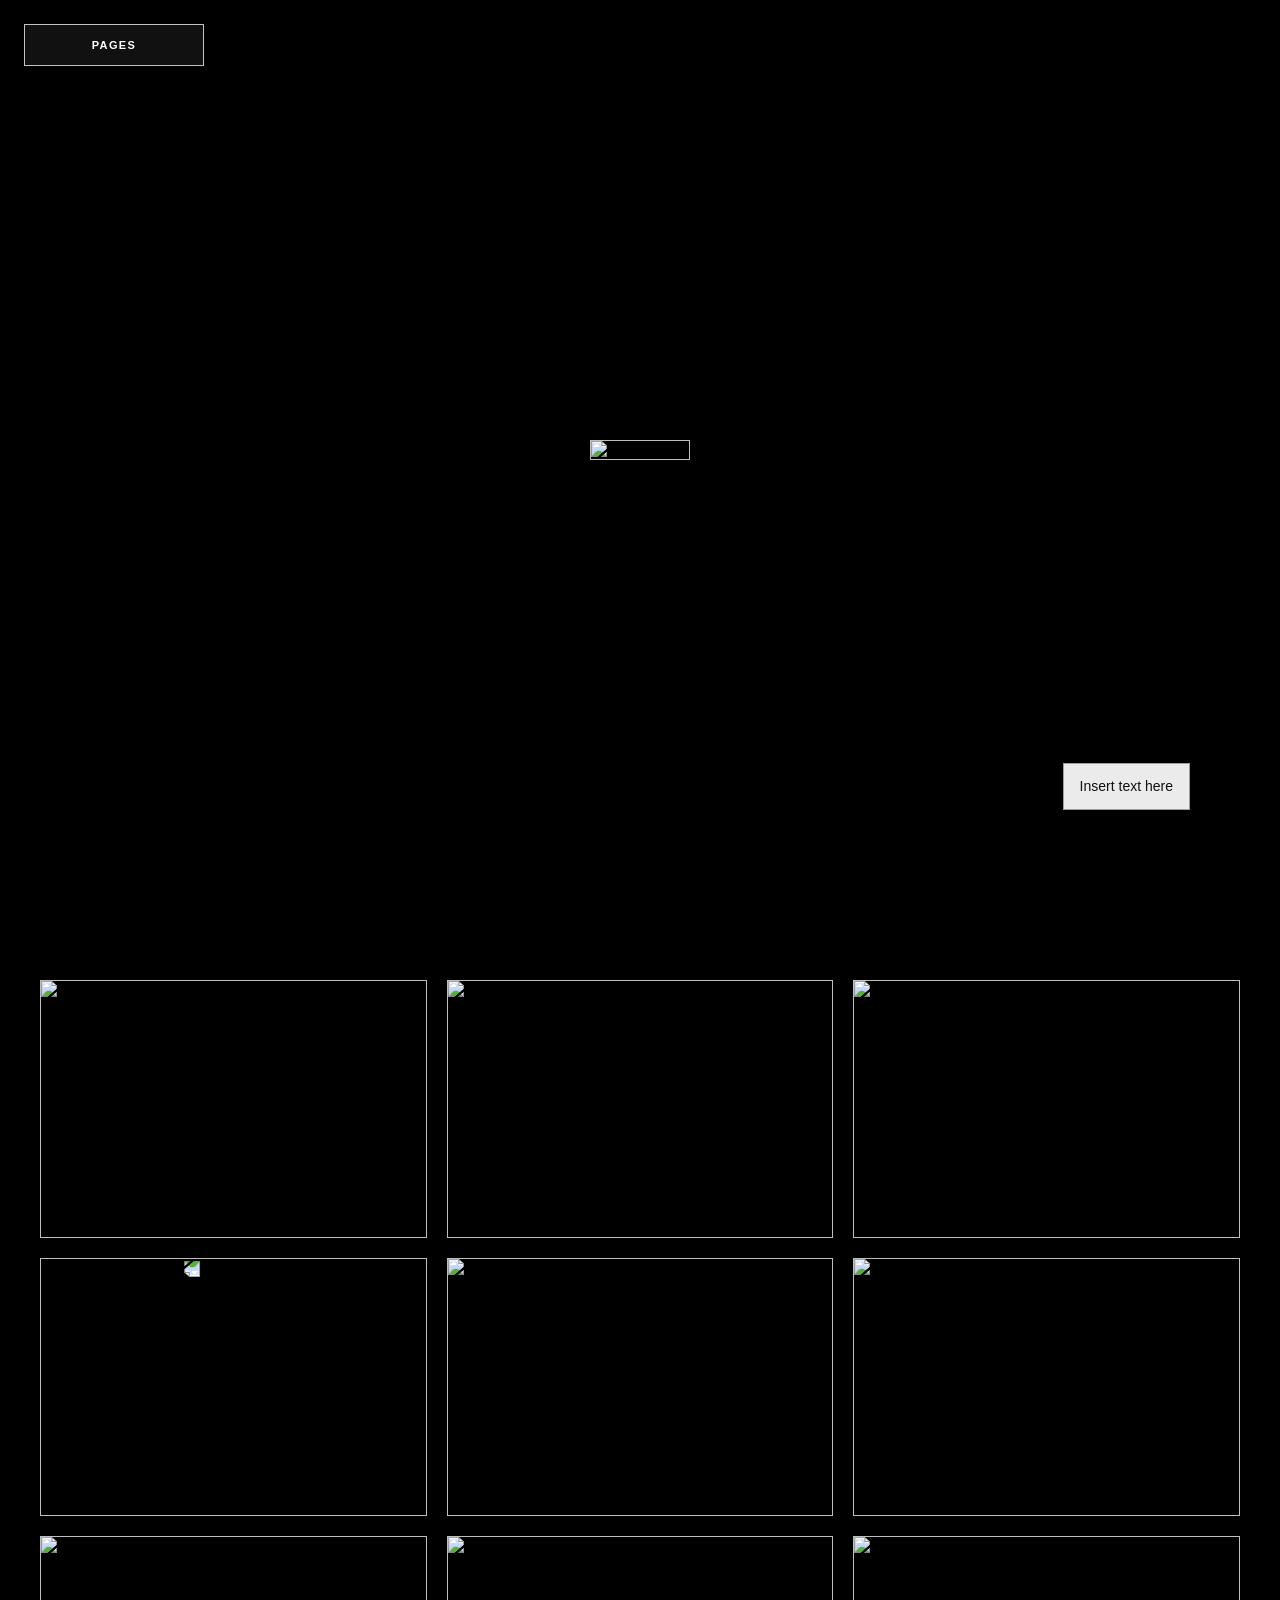
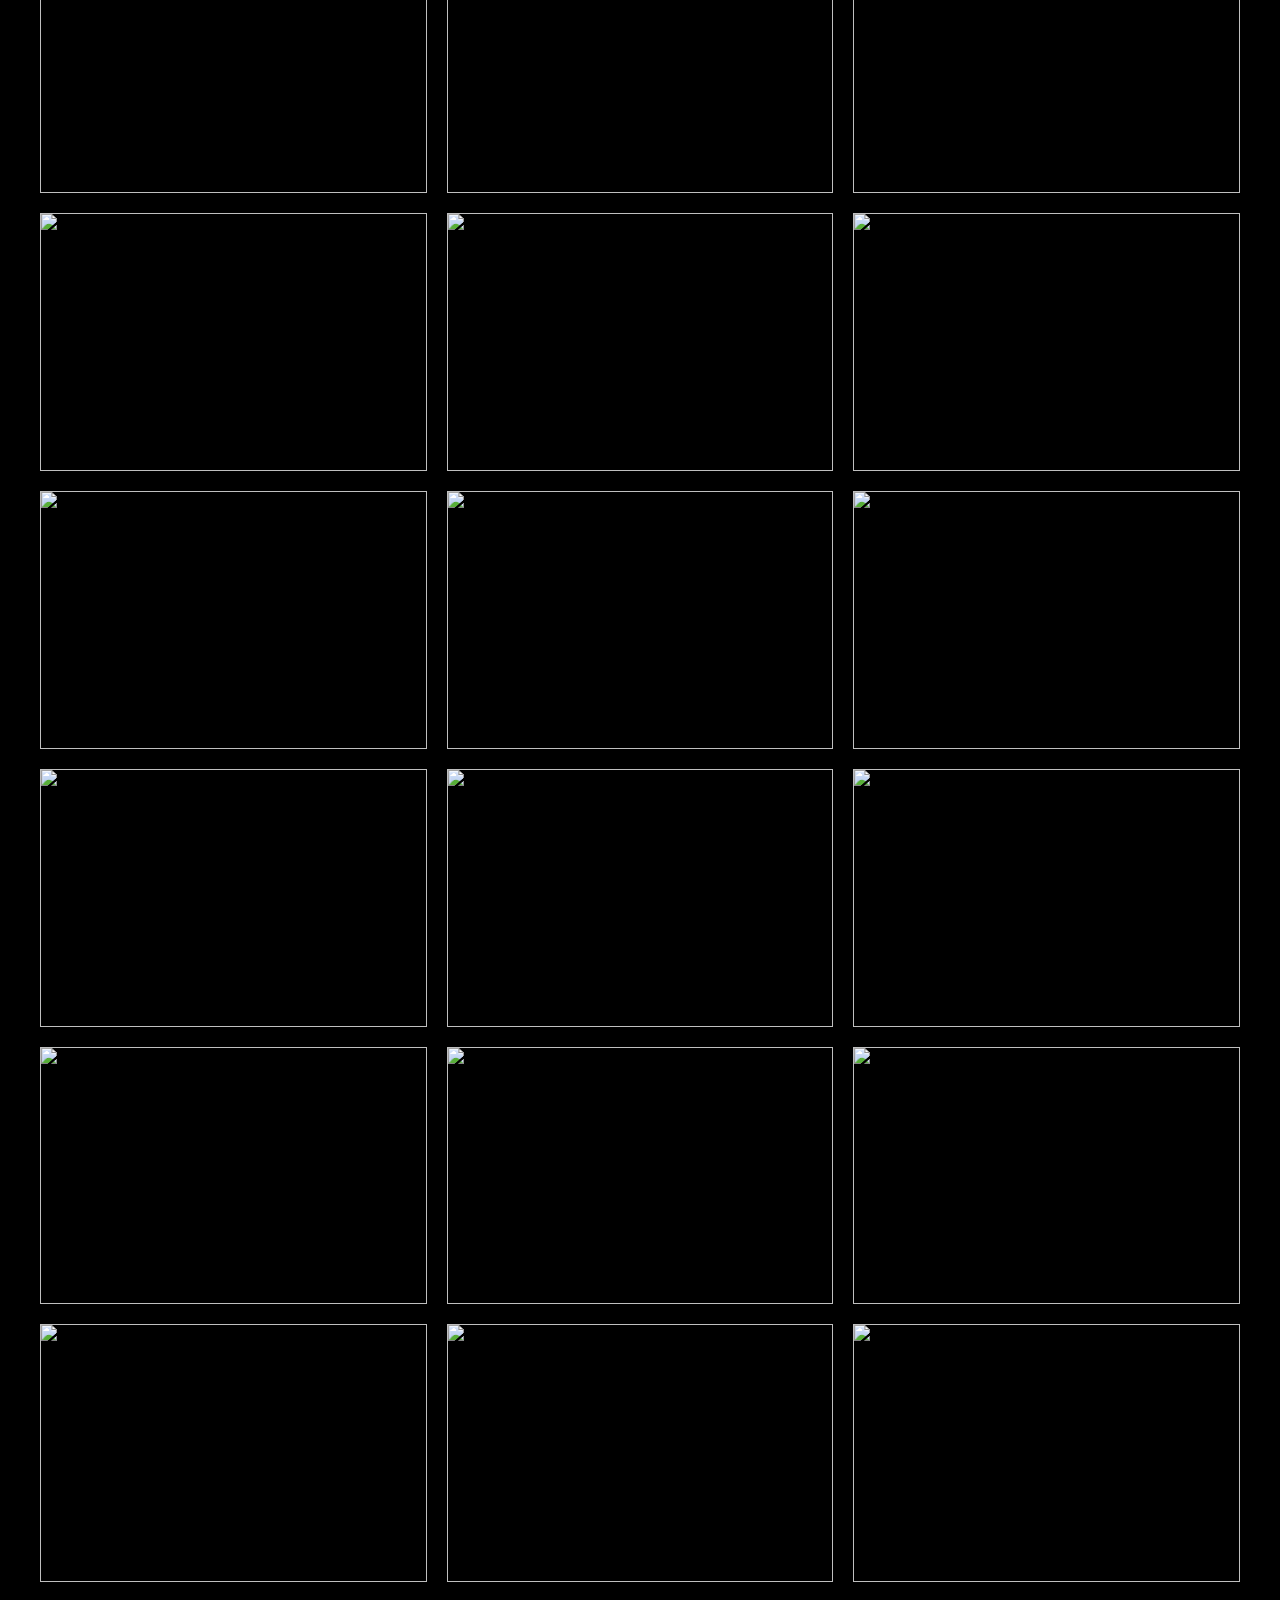
==== areas-of-interest.html @ dd8d2436 "Add site files" ====
<!DOCTYPE html>
<html lang="en">
<head>
    <meta charset="UTF-8">
    <meta name="viewport" content="width=device-width, initial-scale=1.0">
    <title>Areas of Interest</title>
    <link rel="stylesheet" href="style.css">

    <style>
        html {
            scroll-behavior: smooth;
        }

        .gallery-body {
            background-color: #000000 !important;
            margin: 0;
            padding: 0;
        }

        .back-btn.gallery-nav {
            position: absolute;
            top: 24px;
            left: 24px;
            z-index: 10005;
        }

        /* 1. SINGLE FULLSCREEN SLIDESHOW WINDOW */
        .slideshow-window {
            position: relative;
            width: 100%;
            height: 100vh; /* Exactly one screen height */
            background-color: #000000;
            display: flex;
            justify-content: center;
            align-items: center;
            overflow: hidden;
        }

        /* Slide Frames (Hidden by default, shown via JavaScript class) */
        .gallery-slide {
            display: none; 
            position: absolute;
            width: 100%;
            height: 100%;
            justify-content: center;
            align-items: center;
            background-color: #000000;
        }

        .gallery-slide.active-slide {
            display: flex !important; /* Only shows the currently selected picture */
        }

        .gallery-img {
            max-width: 95%;
            max-height: 95%;
            object-fit: contain;
            border: 1px solid rgba(255, 255, 255, 0.75);
            box-sizing: border-box;
        }

        .cleanleaners-image {
            transform: rotate(180deg);
        }

        /* DESKTOP CLICK ARROWS */
/* DESKTOP CLICK ARROWS */
        .nav-arrow {
            position: absolute;
            top: 50%;
            transform: translateY(-50%);
            background: none; /* Removes the circle background color entirely */
            color: rgba(255, 255, 255, 0.6); /* Makes the arrow slightly translucent by default */
            font-size: 48px; /* Boosts the arrow size a bit since the circle is gone */
            border: none; /* Removes the border ring */
            padding: 10px;
            cursor: pointer;
            z-index: 10002;
            user-select: none;
            transition: color 0.3s ease, transform 0.3s ease;
        }

        /* Makes the standalone arrow turn bright white and grow slightly when hovered */
        .nav-arrow:hover {
            background: none; /* Keeps background transparent on hover */
            color: #ffffff; /* Pops to solid white */
            transform: translateY(-50%) scale(1.1); 
        }
       /* INVISIBLE CLICK NAV ZONES */
        .click-zone {
            position: absolute;
            top: 0;
            width: 50%; /* Splits the screen perfectly in half */
            height: 100%;
            z-index: 10002; /* Sits on top of the image but below your back-button */
            cursor: pointer;
            background: transparent; /* Makes it completely invisible */
            -webkit-tap-highlight-color: transparent; /* Prevents gray flashes on mobile browsers */
        }

        /* Positions the left zone to cover the left 50% of the screen */
        .left-zone {
            left: 0;
        }

        /* Positions the right zone to cover the right 50% of the screen */
        .right-zone {
            right: 0;
        }

        

        .left-arrow { left: 40px; }
        .right-arrow { right: 40px; }

        /* Caption system mechanics */
        .caption-system {
            position: absolute;
            bottom: 0;
            left: 0;
            width: 100%;
            display: flex;
            flex-direction: column;
            align-items: center;
            z-index: 10000;
        }

        .faint-arrow {
            color: rgba(255, 255, 255, 0.5);
            font-size: 28px;
            margin-bottom: 8px;
            cursor: pointer;
            animation: arrowBlink 3s ease-in-out infinite;
        }

        .caption-drawer {
            width: 100%;
            max-height: 0; 
            overflow: hidden;
            background-color: rgba(20, 20, 20, 0.95);
            transition: max-height 0.4s ease;
            text-align: left;
        }

        .caption-drawer-content { padding: 20px 40px 30px 40px; }
        .caption-drawer h3 { color: #ffffff; font-size: 20px; margin: 0 0 8px 0; font-family: -apple-system, sans-serif; }
        .caption-drawer p { color: #bbbbbb; font-size: 14px; margin: 0; font-family: -apple-system, sans-serif; }

        .caption-system:hover .caption-drawer { max-height: 20vh; }

        .floating-text-box {
            position: absolute;
            right: 90px;
            bottom: 90px;
            max-width: 300px;
            padding: 12px 16px;
            background-color: rgba(255, 255, 255, 0.92);
            border: 1px solid rgba(17, 17, 17, 0.35);
            color: #111111;
            font-size: 14px;
            line-height: 1.5;
            font-family: "Geist", "Geist Mono", "Arial Narrow", Arial, sans-serif;
            font-weight: 500;
            box-shadow: 0 8px 24px rgba(0, 0, 0, 0.18);
            outline: none;
            z-index: 10003;
            white-space: normal;
        }

        .floating-text-box:empty:before {
            content: "Insert text here";
            color: rgba(17, 17, 17, 0.65);
        }

        @keyframes arrowBlink { 0%, 100% { opacity: 0.2; } 50% { opacity: 0.8; } }

        /* 2. THE THUMBNAIL MATRIX GRID SECTION */
        .grid-section-container {
            background-color: #000000;
            padding: 80px 40px 120px 40px;
            width: 100%;
            box-sizing: border-box;
        }

        .grid-section-title {
            color: #ffffff;
            font-family: -apple-system, sans-serif;
            font-size: 24px;
            letter-spacing: 2px;
            text-transform: uppercase;
            margin-bottom: 40px;
            text-align: center;
        }

        .photo-matrix-grid {
            display: grid;
            grid-template-columns: repeat(3, 1fr);
            gap: 20px;
            max-width: 1400px;
            margin: 0 auto;
        }

        .grid-thumbnail-link {
            display: block;
            width: 100%;
            aspect-ratio: 3 / 2;
            overflow: hidden;
            border-radius: 0px;
            border: 1px solid rgba(255, 255, 255, 0.75);
            cursor: pointer;
            transition: transform 0.3s ease, border-color 0.3s ease;
            box-sizing: border-box;
        }

        .grid-thumbnail-link:hover {
            transform: scale(1.02);
            border-color: rgba(255, 255, 255, 0.4);
        }

        .grid-thumb-img {
            width: 100%;
            height: 100%;
            object-fit: cover;
        }
    </style>
</head>
<body class="gallery-body">

    <div class="slideshow-window" id="top-view">
        
            <div class="click-zone left-zone" onclick="changeSlide(-1)"></div>
            <div class="click-zone right-zone" onclick="changeSlide(1)"></div>

        <div class="gallery-slide active-slide">
            <img src="photo-gallery/connie-pt-2.JPG" alt="Connie pt 2" class="gallery-img">
            <div class="caption-system"><div class="caption-drawer"><div class="caption-drawer-content"><h3>Connie pt. 2</h3><p>Selected photo</p></div></div></div>
        </div>

        <div class="gallery-slide">
            <img src="photo-gallery/plane.jpeg" alt="Plane" class="gallery-img">
            <div class="caption-system"><div class="caption-drawer"><div class="caption-drawer-content"><h3>Plane</h3><p>Selected photo</p></div></div></div>
        </div>

        <div class="gallery-slide">
            <img src="photo-gallery/oviedomall.JPG" alt="Oviedomall" class="gallery-img">
            <div class="caption-system"><div class="caption-drawer"><div class="caption-drawer-content"><h3>Oviedomall</h3><p>Selected photo</p></div></div></div>
        </div>

        <div class="gallery-slide">
            <img src="photo-gallery/cleanleaners.JPG" alt="Cleanleaners" class="gallery-img cleanleaners-image">
            <div class="caption-system"><div class="caption-drawer"><div class="caption-drawer-content"><h3>Cleanleaners</h3><p>Selected photo</p></div></div></div>
        </div>

        <div class="gallery-slide">
            <img src="photo-gallery/twoposters.JPG" alt="Two posters" class="gallery-img">
            <div class="caption-system"><div class="caption-drawer"><div class="caption-drawer-content"><h3>Two Posters</h3><p>Selected photo</p></div></div></div>
        </div>

        <div class="gallery-slide">
            <img src="photo-gallery/sticks.JPG" alt="Sticks" class="gallery-img">
            <div class="caption-system"><div class="caption-drawer"><div class="caption-drawer-content"><h3>Sticks</h3><p>Selected photo</p></div></div></div>
        </div>

        <div class="gallery-slide">
            <img src="photo-gallery/birdge.JPG" alt="Bridge" class="gallery-img">
            <div class="caption-system"><div class="caption-drawer"><div class="caption-drawer-content"><h3>Bridge</h3><p>Selected photo</p></div></div></div>
        </div>

        <div class="gallery-slide">
            <img src="photo-gallery/chip.JPG" alt="Chip" class="gallery-img">
            <div class="caption-system"><div class="caption-drawer"><div class="caption-drawer-content"><h3>Chip</h3><p>Selected photo</p></div></div></div>
        </div>

        <div class="gallery-slide">
            <img src="photo-gallery/conniepool.JPG" alt="Connie Pool" class="gallery-img">
            <div class="caption-system"><div class="caption-drawer"><div class="caption-drawer-content"><h3>Connie Pool</h3><p>Selected photo</p></div></div></div>
        </div>

        <div class="gallery-slide">
            <img src="photo-gallery/flplants.JPG" alt="FL Plants" class="gallery-img">
            <div class="caption-system"><div class="caption-drawer"><div class="caption-drawer-content"><h3>FL Plants</h3><p>Selected photo</p></div></div></div>
        </div>

        <div class="gallery-slide">
            <img src="photo-gallery/c1.JPG" alt="C1" class="gallery-img">
            <div class="caption-system"><div class="caption-drawer"><div class="caption-drawer-content"><h3>C1</h3><p>Selected photo</p></div></div></div>
        </div>

        <div class="gallery-slide">
            <img src="photo-gallery/hleln.JPG" alt="Helen" class="gallery-img">
            <div class="caption-system"><div class="caption-drawer"><div class="caption-drawer-content"><h3>Helen</h3><p>Selected photo</p></div></div></div>
        </div>

        <div class="gallery-slide">
            <img src="photo-gallery/home2.JPG" alt="Home 2" class="gallery-img">
            <div class="caption-system"><div class="caption-drawer"><div class="caption-drawer-content"><h3>Home 2</h3><p>Selected photo</p></div></div></div>
        </div>

        <div class="gallery-slide">
            <img src="photo-gallery/kency.JPG" alt="Kency" class="gallery-img">
            <div class="caption-system"><div class="caption-drawer"><div class="caption-drawer-content"><h3>Kency</h3><p>Selected photo</p></div></div></div>
        </div>

        <div class="gallery-slide">
            <img src="photo-gallery/lake.JPG" alt="Lake" class="gallery-img">
            <div class="caption-system"><div class="caption-drawer"><div class="caption-drawer-content"><h3>Lake</h3><p>Selected photo</p></div></div></div>
        </div>

        <div class="gallery-slide">
            <img src="photo-gallery/kreckerbarrel.JPG" alt="Cracker Barrel" class="gallery-img">
            <div class="caption-system"><div class="caption-drawer"><div class="caption-drawer-content"><h3>Cracker Barrel</h3><p>Selected photo</p></div></div></div>
        </div>

        <div class="gallery-slide">
            <img src="photo-gallery/longmarch.JPG" alt="Long March" class="gallery-img">
            <div class="caption-system"><div class="caption-drawer"><div class="caption-drawer-content"><h3>Long March</h3><p>Selected photo</p></div></div></div>
        </div>

        <div class="gallery-slide">
            <img src="photo-gallery/regal.JPG" alt="Regal" class="gallery-img">
            <div class="caption-system"><div class="caption-drawer"><div class="caption-drawer-content"><h3>Regal</h3><p>Selected photo</p></div></div></div>
        </div>

        <div class="gallery-slide">
            <img src="photo-gallery/seaside.JPG" alt="Seaside" class="gallery-img">
            <div class="caption-system"><div class="caption-drawer"><div class="caption-drawer-content"><h3>Seaside</h3><p>Selected photo</p></div></div></div>
        </div>

        <div class="gallery-slide">
            <img src="photo-gallery/period.JPG" alt="Period" class="gallery-img">
            <div class="caption-system"><div class="caption-drawer"><div class="caption-drawer-content"><h3>Period</h3><p>Selected photo</p></div></div></div>
        </div>

        <div class="gallery-slide">
            <img src="photo-gallery/oma.JPG" alt="Oma" class="gallery-img">
            <div class="caption-system"><div class="caption-drawer"><div class="caption-drawer-content"><h3>Oma</h3><p>Selected photo</p></div></div></div>
        </div>

        <div class="gallery-slide">
            <img src="photo-gallery/pizzapizza.JPG" alt="Pizza Pizza" class="gallery-img">
            <div class="caption-system"><div class="caption-drawer"><div class="caption-drawer-content"><h3>Pizza Pizza</h3><p>Selected photo</p></div></div></div>
        </div>

        <div class="gallery-slide">
            <img src="photo-gallery/nic.JPG" alt="Nic" class="gallery-img">
            <div class="caption-system"><div class="caption-drawer"><div class="caption-drawer-content"><h3>Nic</h3><p>Selected photo</p></div></div></div>
        </div>

        <div class="gallery-slide">
            <img src="photo-gallery/oftroy.jpg" alt="Of Troy" class="gallery-img">
            <div class="caption-system"><div class="caption-drawer"><div class="caption-drawer-content"><h3>Of Troy</h3><p>Selected photo</p></div></div></div>
        </div>

    </div>

    <section class="grid-section-container">
       
        
        <div class="photo-matrix-grid">
            
            <div class="grid-thumbnail-link" onclick="jumpToSlide(0)">
                <img src="photo-gallery/connie-pt-2.JPG" class="grid-thumb-img" alt="Connie pt 2 thumb">
            </div>
            <div class="grid-thumbnail-link" onclick="jumpToSlide(1)">
                <img src="photo-gallery/plane.jpeg" class="grid-thumb-img" alt="Plane thumb">
            </div>
            <div class="grid-thumbnail-link" onclick="jumpToSlide(2)">
                <img src="photo-gallery/oviedomall.JPG" class="grid-thumb-img" alt="Oviedomall thumb">
            </div>

            <div class="grid-thumbnail-link" onclick="jumpToSlide(3)">
                <img src="photo-gallery/cleanleaners.JPG" class="grid-thumb-img cleanleaners-image" alt="Cleanleaners thumb">
            </div>
            <div class="grid-thumbnail-link" onclick="jumpToSlide(4)">
                <img src="photo-gallery/twoposters.JPG" class="grid-thumb-img" alt="Two posters thumb">
            </div>
            <div class="grid-thumbnail-link" onclick="jumpToSlide(5)">
                <img src="photo-gallery/sticks.JPG" class="grid-thumb-img" alt="Sticks thumb">
            </div>
            <div class="grid-thumbnail-link" onclick="jumpToSlide(6)">
                <img src="photo-gallery/birdge.JPG" class="grid-thumb-img" alt="Bridge thumb">
            </div>
            <div class="grid-thumbnail-link" onclick="jumpToSlide(7)">
                <img src="photo-gallery/chip.JPG" class="grid-thumb-img" alt="Chip thumb">
            </div>
            <div class="grid-thumbnail-link" onclick="jumpToSlide(8)">
                <img src="photo-gallery/conniepool.JPG" class="grid-thumb-img" alt="Connie Pool thumb">
            </div>
            <div class="grid-thumbnail-link" onclick="jumpToSlide(9)">
                <img src="photo-gallery/flplants.JPG" class="grid-thumb-img" alt="FL Plants thumb">
            </div>
            <div class="grid-thumbnail-link" onclick="jumpToSlide(10)">
                <img src="photo-gallery/c1.JPG" class="grid-thumb-img" alt="C1 thumb">
            </div>
            <div class="grid-thumbnail-link" onclick="jumpToSlide(11)">
                <img src="photo-gallery/hleln.JPG" class="grid-thumb-img" alt="Helen thumb">
            </div>
            <div class="grid-thumbnail-link" onclick="jumpToSlide(12)">
                <img src="photo-gallery/home2.JPG" class="grid-thumb-img" alt="Home 2 thumb">
            </div>
            <div class="grid-thumbnail-link" onclick="jumpToSlide(13)">
                <img src="photo-gallery/kency.JPG" class="grid-thumb-img" alt="Kency thumb">
            </div>
            <div class="grid-thumbnail-link" onclick="jumpToSlide(14)">
                <img src="photo-gallery/lake.JPG" class="grid-thumb-img" alt="Lake thumb">
            </div>
            <div class="grid-thumbnail-link" onclick="jumpToSlide(15)">
                <img src="photo-gallery/kreckerbarrel.JPG" class="grid-thumb-img" alt="Cracker Barrel thumb">
            </div>
            <div class="grid-thumbnail-link" onclick="jumpToSlide(16)">
                <img src="photo-gallery/longmarch.JPG" class="grid-thumb-img" alt="Long March thumb">
            </div>
            <div class="grid-thumbnail-link" onclick="jumpToSlide(17)">
                <img src="photo-gallery/regal.JPG" class="grid-thumb-img" alt="Regal thumb">
            </div>
            <div class="grid-thumbnail-link" onclick="jumpToSlide(18)">
                <img src="photo-gallery/seaside.JPG" class="grid-thumb-img" alt="Seaside thumb">
            </div>
            <div class="grid-thumbnail-link" onclick="jumpToSlide(19)">
                <img src="photo-gallery/period.JPG" class="grid-thumb-img" alt="Period thumb">
            </div>
            <div class="grid-thumbnail-link" onclick="jumpToSlide(20)">
                <img src="photo-gallery/oma.JPG" class="grid-thumb-img" alt="Oma thumb">
            </div>
            <div class="grid-thumbnail-link" onclick="jumpToSlide(21)">
                <img src="photo-gallery/pizzapizza.JPG" class="grid-thumb-img" alt="Pizza Pizza thumb">
            </div>
            <div class="grid-thumbnail-link" onclick="jumpToSlide(22)">
                <img src="photo-gallery/nic.JPG" class="grid-thumb-img" alt="Nic thumb">
            </div>
            <div class="grid-thumbnail-link" onclick="jumpToSlide(23)">
                <img src="photo-gallery/oftroy.jpg" class="grid-thumb-img" alt="Of Troy thumb">
            </div>

        </div>
    </section>

    <script>
        let currentSlideIndex = 0;
        const slides = document.querySelectorAll('.gallery-slide');

        slides.forEach((slide) => {
            const noteBox = document.createElement('div');
            noteBox.className = 'floating-text-box';
            noteBox.setAttribute('contenteditable', 'true');
            noteBox.setAttribute('spellcheck', 'false');
            noteBox.textContent = 'Insert text here';
            slide.appendChild(noteBox);
        });

        function changeSlide(direction) {
            slides[currentSlideIndex].classList.remove('active-slide');
            currentSlideIndex += direction;

            if (currentSlideIndex >= slides.length) { currentSlideIndex = 0; }
            if (currentSlideIndex < 0) { currentSlideIndex = slides.length - 1; }

            slides[currentSlideIndex].classList.add('active-slide');
        }

        function jumpToSlide(targetIndex) {
            slides[currentSlideIndex].classList.remove('active-slide');
            currentSlideIndex = targetIndex;
            slides[currentSlideIndex].classList.add('active-slide');
            
            document.getElementById('top-view').scrollIntoView({ behavior: 'smooth' });
        }
    </script>

    <script src="cursor-trail.js"></script>
</body>

    <nav class="site-nav-stack">
        <details class="menu-dropdown">
        <summary id="pages-toggle" class="menu-toggle">Pages</summary>
        <div class="menu-links">
            <a id="link-who-is-this-guy" href="index.html" class="nav-btn">Who is this guy?</a>
            <details class="nav-accordion" data-accordion="artwork">
                <summary class="nav-btn">Artwork</summary>
                <div class="submenu">
                    <svg class="submenu-guide" viewBox="0 0 12 100" preserveAspectRatio="none" aria-hidden="true"><path d="M6 0 V100"></path></svg>
                    <a href="photography.html" class="nav-btn">Photography</a>
                    <a href="art-interventions.html" class="nav-btn">Art Interventions</a>
                    <a href="" class="nav-btn">Graphic Design</a>
                    <a href="digital-art.html" class="nav-btn">Digital Art</a>
                    <a href="written-works.html" class="nav-btn">Written Works</a>
                </div>
            </details>
            <a id="link-communications" href="work-experience.html" class="nav-btn">Work Experience</a>
            <details class="nav-accordion" data-accordion="areas-of-interest">
                <summary class="nav-btn">Areas of Interest</summary>
                <div class="submenu">
                    <svg class="submenu-guide" viewBox="0 0 12 100" preserveAspectRatio="none" aria-hidden="true"><path d="M6 0 V100"></path></svg>
                    <a href="workin-hard.html" class="nav-btn">Workin' Hard</a>
                    <a href="hardly-workin.html" class="nav-btn">Hardly Workin'</a>
                </div>
            </details>
        </div>
        </details>
    </nav>
</html>
---- style.css ----
/* 1. Global Reset */
* {
    margin: 0;
    padding: 0;
    box-sizing: border-box;
}

body, html {
    height: 100%;
    font-family: "Geist", "Geist Mono", "Arial Narrow", Arial, sans-serif;
}

/* 2. Fullscreen background and layout shell */
.fullscreen-bg {
    background-image: url("nm-photos/face-pic.jpeg");
    min-height: 100vh;
    width: 100%;
    background-position: center;
    background-repeat: no-repeat;
    background-size: cover;
    position: relative;
    display: flex;
    justify-content: flex-start;
    align-items: flex-start;
    padding: 24px;
}

/* 3. Shared navigation stack in the top-left corner */
.site-nav-stack {
    position: absolute;
    top: 24px;
    left: 24px;
    z-index: 10005;
    display: flex;
    flex-direction: column;
    align-items: flex-start;
    gap: 12px;
    width: 180px;
}

.menu-toggle {
    width: 180px;
    height: 42px;
    box-sizing: border-box;
    display: inline-flex;
    align-items: center;
    justify-content: center;
    padding: 12px 16px;
    background: #111111;
    color: #ffffff;
    border: 1px solid rgba(255, 255, 255, 0.75);
    letter-spacing: 1.4px;
    text-transform: uppercase;
    font-size: 11px;
    font-weight: 700;
    font-family: "Geist", "Geist Mono", "Arial Narrow", Arial, sans-serif;
    text-decoration: none;
    line-height: 1;
}

/* Dropdown container in the top-left corner */
.menu-dropdown {
    position: relative;
    width: 150px;
}

.menu-toggle {
    list-style: none;
    cursor: pointer;
    display: inline-flex;
    align-items: center;
    justify-content: center;
    padding: 12px 16px;
    background: #111111;
    color: #ffffff;
    border: 1px solid rgba(255, 255, 255, 0.75);
    letter-spacing: 1.4px;
    text-transform: uppercase;
    font-size: 11px;
    font-weight: 700;
    font-family: "Geist", "Geist Mono", "Arial Narrow", Arial, sans-serif;
    backdrop-filter: blur(8px);
    -webkit-backdrop-filter: blur(8px);
    min-width: 0;
    line-height: 1;
}

.menu-toggle::-webkit-details-marker {
    display: none;
}

.menu-links {
    margin-top: 10px;
    display: flex;
    flex-direction: column;
    align-items: stretch;
    gap: 8px;
    min-width: 220px;
}

.nav-accordion {
    display: flex;
    flex-direction: column;
    align-items: flex-end;
    align-self: stretch;
    width: 100%;
    padding: 0;
}

.nav-accordion > summary {
    list-style: none;
    width: 100%;
}

.nav-accordion > summary::-webkit-details-marker {
    display: none;
}

.submenu {
    position: relative;
    display: flex;
    flex-direction: column;
    align-items: flex-end;
    align-self: stretch;
    width: 100%;
    gap: 8px;
    margin-top: 8px;
    padding: 0;
    background: transparent;
}

.submenu-guide {
    position: absolute;
    top: 0;
    bottom: 0;
    left: 0;
    width: 2px;
    height: auto;
    overflow: visible;
    pointer-events: none;
}

.submenu-guide path {
    fill: none;
    stroke: #000000;
    stroke-width: 2;
    stroke-linecap: round;
    stroke-dasharray: 1 8;
    animation: submenuDotsUp 1.4s linear infinite reverse;
}

@keyframes submenuDotsUp {
    to {
        stroke-dashoffset: -18;
    }
}

/* 4. Navigation button styling */
.nav-btn {
    display: inline-flex;
    align-items: center;
    justify-content: center;
    padding: 12px 16px;
    background-color: #ffffff;
    color: #111111;
    font-size: 11px;
    font-weight: 700;
    letter-spacing: 1.4px;
    text-decoration: none;
    text-transform: uppercase;
    font-family: "Geist", "Geist Mono", "Arial Narrow", Arial, sans-serif;
    border: 1px solid #111111;
    transition: all 0.2s ease-in-out;
    text-align: center;
}

.nav-btn:hover {
    background-color: #EC133E;
    color: #ffffff;
    border-color: #EC133E;
    transform: translateY(-1px);
}

.nav-btn:active {
    transform: scale(0.98);
}

.submenu .nav-btn {
    width: calc(100% - 6px) !important;
    max-width: none !important;
    margin-left: 6px !important;
    margin-right: 0 !important;
    padding: 12px 16px;
    background-color: #000000;
    color: #ffffff;
    border: 1px solid #FFFFFF;
    font-family: "Geist", "Geist Mono", "Arial Narrow", Arial, sans-serif;
    font-size: 11px;
    font-weight: 700;
    letter-spacing: 1.4px;
    text-transform: uppercase;
    white-space: nowrap !important;
    text-align: center !important;
    justify-content: center;
    box-sizing: border-box !important;
}

.submenu .nav-btn:hover {
    background-color: #000000;
    color: #EC133E;
    border-color: #EC133E;
}

/* ==========================================
   ABOUT PAGE STYLES 
   ========================================== */

/* 1. Fullscreen picture container */
.about-bg {
    background-image: url("nm-photos/face-pic.jpeg");
    height: 100vh;
    width: 100%;
    background-position: center;
    background-repeat: no-repeat;
    background-size: cover;
    
    /* Centers the text card neatly over the image */
    display: flex;
    justify-content: flex-start; /* Aligns card to the left side so your face stays visible on the right */
    align-items: center;
    padding: 0 10%; /* Keeps it away from the extreme edges */
}

/* 2. The Frosted Glass Text Card */
.about-card {
    background-color: rgba(255, 255, 255, 0.85); /* Clean white tint */
    backdrop-filter: blur(10px); /* Gives a premium blurred glass look over the photo background */
    -webkit-backdrop-filter: blur(10px);
    
    padding: 40px;
    border-radius: 16px;
    max-width: 500px; /* Restricts the card from covering the whole picture */
    box-shadow: 0 10px 30px rgba(0, 0, 0, 0.15);
}

/* Typography styles for your content */
.about-card h1 {
    font-size: 32px;
    color: #1a1a1a;
    margin-bottom: 20px;
}

.about-card p {
    font-size: 16px;
    color: #444;
    line-height: 1.6; /* Adds breathing room between sentences */
    margin-bottom: 20px;
}

/* 3. The Back Button inside the card */
.back-btn {
    display: inline-flex;
    align-items: center;
    justify-content: center;
    padding: 12px 16px;
    background-color: #111111;
    color: #ffffff;
    text-decoration: none;
    font-size: 11px;
    font-weight: 700;
    letter-spacing: 1.4px;
    text-transform: uppercase;
    font-family: "Geist", "Geist Mono", "Arial Narrow", Arial, sans-serif;
    border: 1px solid rgba(255, 255, 255, 0.75);
    transition: all 0.2s ease-in-out;
    margin-top: 0;
}

.back-btn:hover {
    background-color: #ffffff;
    color: #111111;
}

.about-nav-stack {
    position: absolute;
    top: 24px;
    left: 24px;
    display: flex;
    flex-direction: column;
    gap: 10px;
    z-index: 10005;
}

.about-nav-stack .back-btn.gallery-nav {
    position: relative;
    top: auto;
    left: auto;
    z-index: auto;
}
/* ==========================================
   NEWS TICKER BOTTOM BANNER STYLES 
   ========================================== */

/* 1. The Banner ribbon anchored at the absolute bottom */
.news-ticker-container {
    position: fixed;
    bottom: 0;
    left: 0;
    width: 100%;
    background-color: rgba(0, 0, 0, 0.9);
    color: #EC133E;
    padding: 14px 0;
    overflow: hidden;
    white-space: nowrap;
    z-index: 9999;
    border-top: 1px solid rgba(255, 255, 255, 0.15);
}

/* 2. The Ticker Track & Seamless Loop */
.ticker-track {
    display: flex;
    width: max-content;
    animation: newsCrawl 28s linear infinite;
}

.ticker-text {
    display: inline-block;
    font-size: 15px;
    font-weight: 700;
    letter-spacing: 1.2px;
    text-transform: uppercase;
    font-family: "Geist", "Geist Mono", "Arial Narrow", Arial, sans-serif;
    white-space: nowrap;
    padding-right: 3ch;
}

/* 3. The Infinite Moving Loop */
@keyframes newsCrawl {
    from {
        transform: translateX(0);
    }
    to {
        transform: translateX(-50%);
    }
}
/* Anchors the back button cleanly in the top left corner */
.back-btn.top-left-anchor {
    position: absolute;
    top: 24px;
    left: 24px;
    z-index: 10000; /* Keeps it layered cleanly over your portrait background */
}
/* About-page contact and statement actions */
.about-actions {
    display: flex;
    flex-direction: column;
    align-items: flex-end;
    gap: 8px;
    width: max-content;
}

.email-box {
    display: inline-flex;
    align-items: center;
    justify-content: center;
    padding: 12px 16px;
    background-color: #111111;
    color: #EC133E;
    font-size: 11px;
    font-weight: 700;
    letter-spacing: 1.4px;
    text-transform: uppercase;
    border: 1px solid rgba(255, 255, 255, 0.75);
    text-decoration: none;
    text-decoration-line: underline;
    text-underline-offset: 3px;
    font-family: "Geist", "Geist Mono", "Arial Narrow", Arial, sans-serif;
}

.email-box:hover {
    color: #EC133E;
}

.about-actions .email-box,
.statement-details,
.statement-trigger {
    width: 100%;
}

/* Position anchoring for the box */
.email-box.bottom-right-anchor {
    position: absolute;
    bottom: auto;
    right: auto;
    z-index: auto;
}

.about-actions.bottom-right-anchor {
    position: absolute;
    bottom: 96px;
    right: 40px;
    z-index: 10000;
}

.statement-details {
    position: relative;
}

.statement-trigger {
    display: inline-flex;
    align-items: center;
    justify-content: center;
    padding: 12px 16px;
    background-color: #111111;
    color: #ffffff;
    border: 1px solid rgba(255, 255, 255, 0.75);
    cursor: pointer;
    font-size: 11px;
    font-weight: 700;
    letter-spacing: 1.4px;
    text-transform: uppercase;
    font-family: "Geist", "Geist Mono", "Arial Narrow", Arial, sans-serif;
}

.statement-trigger::-webkit-details-marker {
    display: none;
}

.statement-trigger:hover,
.statement-close:hover {
    color: #EC133E;
}

.statement-panel {
    position: absolute;
    right: 0;
    bottom: calc(100% + 8px);
    width: min(520px, calc(100vw - 48px));
    max-height: 55vh;
    overflow-y: auto;
    padding: 24px;
    background-color: rgba(17, 17, 17, 0.98);
    color: #ffffff;
    border: 1px solid rgba(255, 255, 255, 0.75);
    font-family: "Geist", "Geist Mono", "Arial Narrow", Arial, sans-serif;
    font-size: 14px;
    line-height: 1.6;
}

.statement-panel p {
    margin: 0 0 16px;
}

.statement-panel p:last-child {
    margin-bottom: 0;
}

.statement-link {
    color: #EC133E;
    text-decoration: underline;
    text-underline-offset: 3px;
}

.statement-link:hover {
    color: #ffffff;
}

.statement-close {
    position: absolute;
    top: 8px;
    right: 10px;
    padding: 0;
    background: transparent;
    color: #ffffff;
    border: 0;
    cursor: pointer;
    font-size: 22px;
    line-height: 1;
}
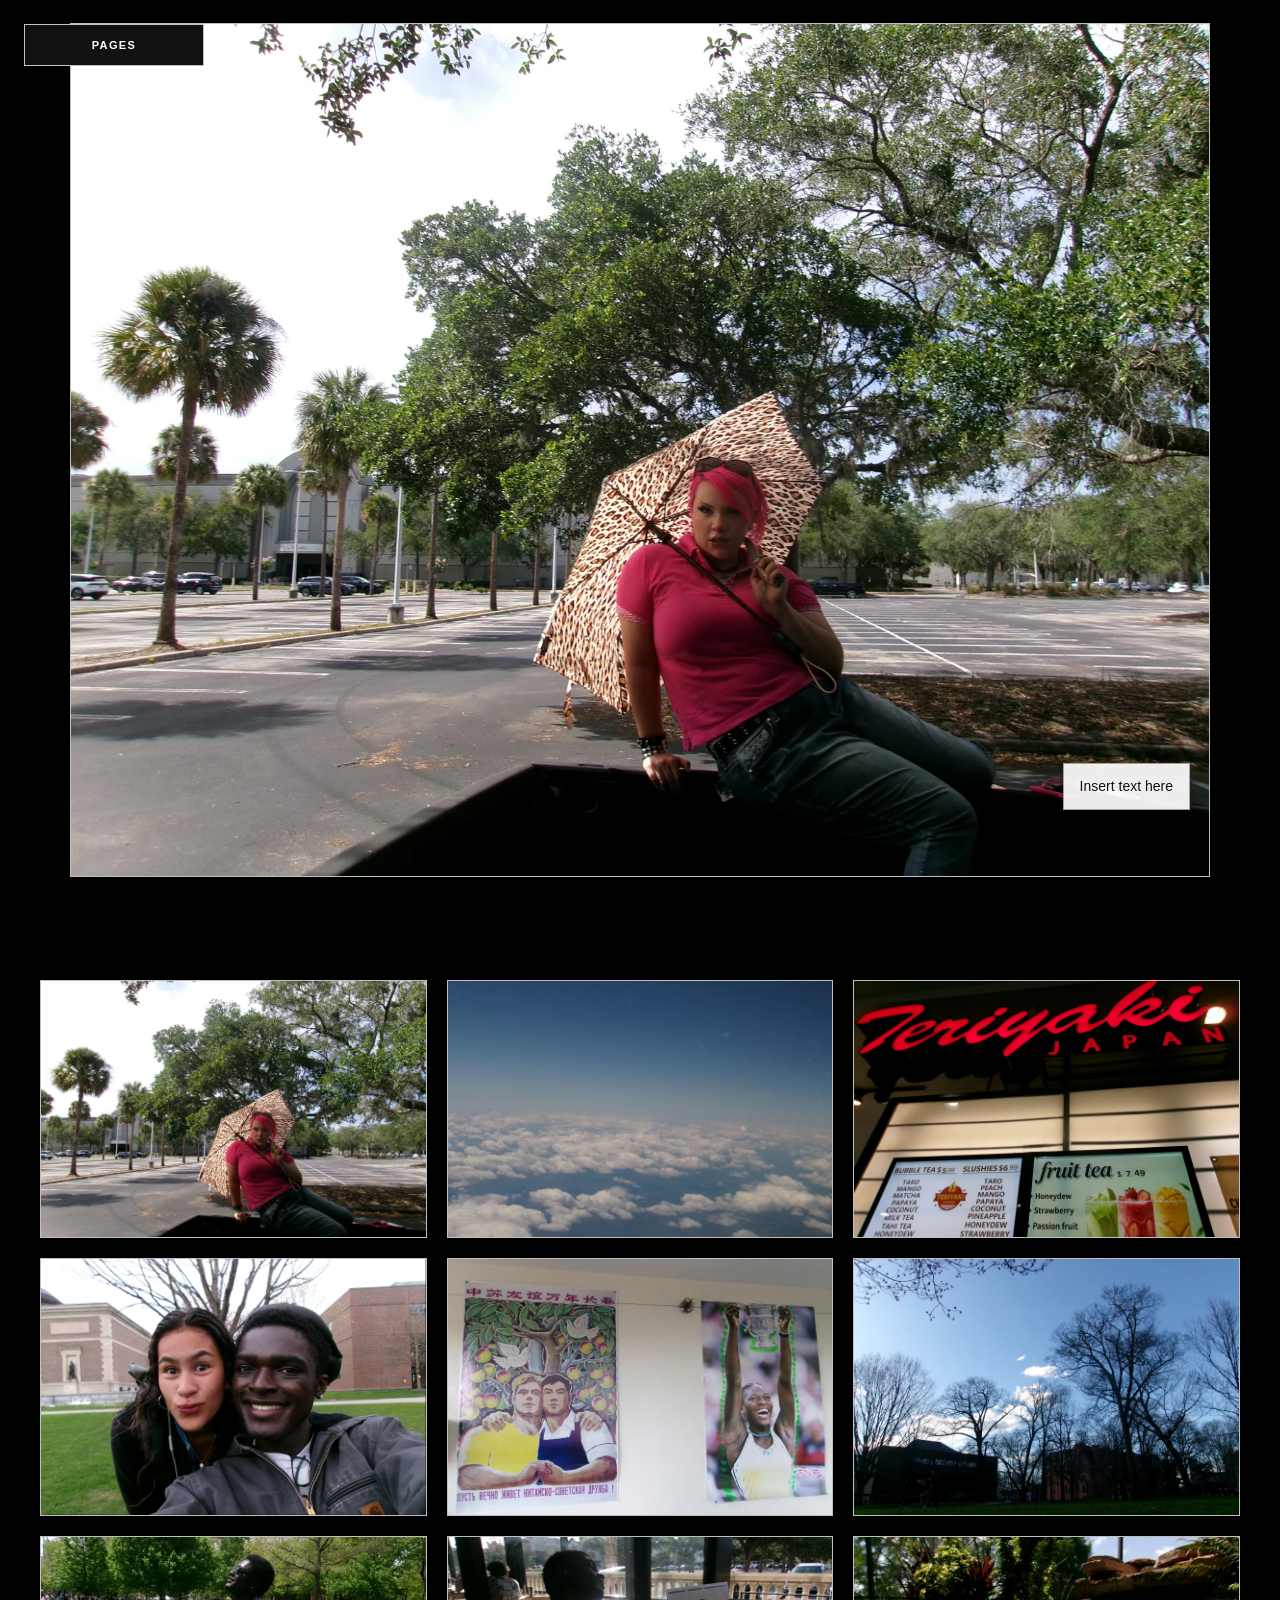
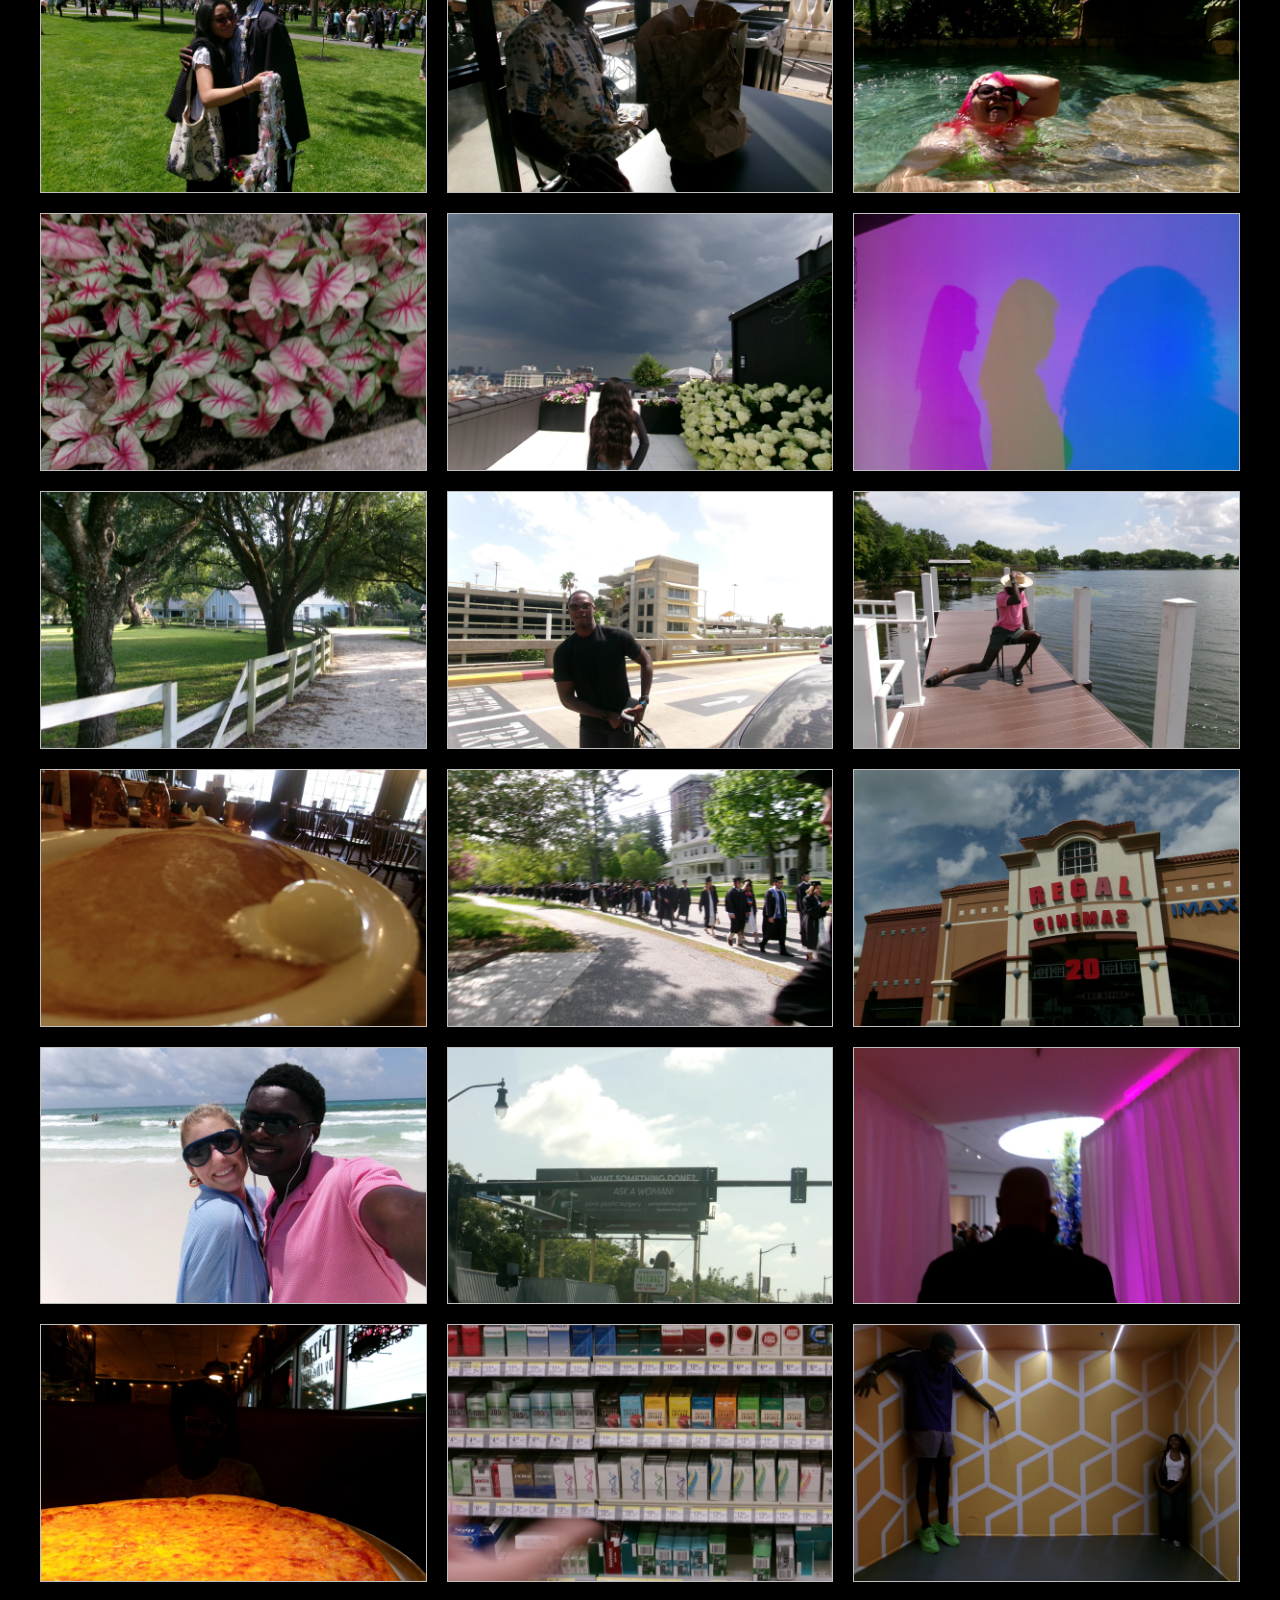
==== commit 6ddc43d0: "Add images folder to all src paths" ====
--- a/areas-of-interest.html
+++ b/areas-of-interest.html
@@ -232,122 +232,122 @@
             <div class="click-zone right-zone" onclick="changeSlide(1)"></div>
 
         <div class="gallery-slide active-slide">
-            <img src="photo-gallery/connie-pt-2.JPG" alt="Connie pt 2" class="gallery-img">
+            <img src="images/photo-gallery/connie-pt-2.webp" alt="Connie pt 2" class="gallery-img">
             <div class="caption-system"><div class="caption-drawer"><div class="caption-drawer-content"><h3>Connie pt. 2</h3><p>Selected photo</p></div></div></div>
         </div>
 
         <div class="gallery-slide">
-            <img src="photo-gallery/plane.jpeg" alt="Plane" class="gallery-img">
+            <img src="images/photo-gallery/plane.webp" alt="Plane" class="gallery-img">
             <div class="caption-system"><div class="caption-drawer"><div class="caption-drawer-content"><h3>Plane</h3><p>Selected photo</p></div></div></div>
         </div>
 
         <div class="gallery-slide">
-            <img src="photo-gallery/oviedomall.JPG" alt="Oviedomall" class="gallery-img">
+            <img src="images/photo-gallery/oviedomall.webp" alt="Oviedomall" class="gallery-img">
             <div class="caption-system"><div class="caption-drawer"><div class="caption-drawer-content"><h3>Oviedomall</h3><p>Selected photo</p></div></div></div>
         </div>
 
         <div class="gallery-slide">
-            <img src="photo-gallery/cleanleaners.JPG" alt="Cleanleaners" class="gallery-img cleanleaners-image">
+            <img src="images/photo-gallery/cleanleaners.webp" alt="Cleanleaners" class="gallery-img cleanleaners-image">
             <div class="caption-system"><div class="caption-drawer"><div class="caption-drawer-content"><h3>Cleanleaners</h3><p>Selected photo</p></div></div></div>
         </div>
 
         <div class="gallery-slide">
-            <img src="photo-gallery/twoposters.JPG" alt="Two posters" class="gallery-img">
+            <img src="images/photo-gallery/twoposters.webp" alt="Two posters" class="gallery-img">
             <div class="caption-system"><div class="caption-drawer"><div class="caption-drawer-content"><h3>Two Posters</h3><p>Selected photo</p></div></div></div>
         </div>
 
         <div class="gallery-slide">
-            <img src="photo-gallery/sticks.JPG" alt="Sticks" class="gallery-img">
+            <img src="images/photo-gallery/sticks.webp" alt="Sticks" class="gallery-img">
             <div class="caption-system"><div class="caption-drawer"><div class="caption-drawer-content"><h3>Sticks</h3><p>Selected photo</p></div></div></div>
         </div>
 
         <div class="gallery-slide">
-            <img src="photo-gallery/birdge.JPG" alt="Bridge" class="gallery-img">
+            <img src="images/photo-gallery/birdge.webp" alt="Bridge" class="gallery-img">
             <div class="caption-system"><div class="caption-drawer"><div class="caption-drawer-content"><h3>Bridge</h3><p>Selected photo</p></div></div></div>
         </div>
 
         <div class="gallery-slide">
-            <img src="photo-gallery/chip.JPG" alt="Chip" class="gallery-img">
+            <img src="images/photo-gallery/chip.webp" alt="Chip" class="gallery-img">
             <div class="caption-system"><div class="caption-drawer"><div class="caption-drawer-content"><h3>Chip</h3><p>Selected photo</p></div></div></div>
         </div>
 
         <div class="gallery-slide">
-            <img src="photo-gallery/conniepool.JPG" alt="Connie Pool" class="gallery-img">
+            <img src="images/photo-gallery/conniepool.webp" alt="Connie Pool" class="gallery-img">
             <div class="caption-system"><div class="caption-drawer"><div class="caption-drawer-content"><h3>Connie Pool</h3><p>Selected photo</p></div></div></div>
         </div>
 
         <div class="gallery-slide">
-            <img src="photo-gallery/flplants.JPG" alt="FL Plants" class="gallery-img">
+            <img src="images/photo-gallery/flplants.webp" alt="FL Plants" class="gallery-img">
             <div class="caption-system"><div class="caption-drawer"><div class="caption-drawer-content"><h3>FL Plants</h3><p>Selected photo</p></div></div></div>
         </div>
 
         <div class="gallery-slide">
-            <img src="photo-gallery/c1.JPG" alt="C1" class="gallery-img">
+            <img src="images/photo-gallery/c1.webp" alt="C1" class="gallery-img">
             <div class="caption-system"><div class="caption-drawer"><div class="caption-drawer-content"><h3>C1</h3><p>Selected photo</p></div></div></div>
         </div>
 
         <div class="gallery-slide">
-            <img src="photo-gallery/hleln.JPG" alt="Helen" class="gallery-img">
+            <img src="images/photo-gallery/hleln.webp" alt="Helen" class="gallery-img">
             <div class="caption-system"><div class="caption-drawer"><div class="caption-drawer-content"><h3>Helen</h3><p>Selected photo</p></div></div></div>
         </div>
 
         <div class="gallery-slide">
-            <img src="photo-gallery/home2.JPG" alt="Home 2" class="gallery-img">
+            <img src="images/photo-gallery/home2.webp" alt="Home 2" class="gallery-img">
             <div class="caption-system"><div class="caption-drawer"><div class="caption-drawer-content"><h3>Home 2</h3><p>Selected photo</p></div></div></div>
         </div>
 
         <div class="gallery-slide">
-            <img src="photo-gallery/kency.JPG" alt="Kency" class="gallery-img">
+            <img src="images/photo-gallery/kency.webp" alt="Kency" class="gallery-img">
             <div class="caption-system"><div class="caption-drawer"><div class="caption-drawer-content"><h3>Kency</h3><p>Selected photo</p></div></div></div>
         </div>
 
         <div class="gallery-slide">
-            <img src="photo-gallery/lake.JPG" alt="Lake" class="gallery-img">
+            <img src="images/photo-gallery/lake.webp" alt="Lake" class="gallery-img">
             <div class="caption-system"><div class="caption-drawer"><div class="caption-drawer-content"><h3>Lake</h3><p>Selected photo</p></div></div></div>
         </div>
 
         <div class="gallery-slide">
-            <img src="photo-gallery/kreckerbarrel.JPG" alt="Cracker Barrel" class="gallery-img">
+            <img src="images/photo-gallery/kreckerbarrel.webp" alt="Cracker Barrel" class="gallery-img">
             <div class="caption-system"><div class="caption-drawer"><div class="caption-drawer-content"><h3>Cracker Barrel</h3><p>Selected photo</p></div></div></div>
         </div>
 
         <div class="gallery-slide">
-            <img src="photo-gallery/longmarch.JPG" alt="Long March" class="gallery-img">
+            <img src="images/photo-gallery/longmarch.webp" alt="Long March" class="gallery-img">
             <div class="caption-system"><div class="caption-drawer"><div class="caption-drawer-content"><h3>Long March</h3><p>Selected photo</p></div></div></div>
         </div>
 
         <div class="gallery-slide">
-            <img src="photo-gallery/regal.JPG" alt="Regal" class="gallery-img">
+            <img src="images/photo-gallery/regal.webp" alt="Regal" class="gallery-img">
             <div class="caption-system"><div class="caption-drawer"><div class="caption-drawer-content"><h3>Regal</h3><p>Selected photo</p></div></div></div>
         </div>
 
         <div class="gallery-slide">
-            <img src="photo-gallery/seaside.JPG" alt="Seaside" class="gallery-img">
+            <img src="images/photo-gallery/seaside.webp" alt="Seaside" class="gallery-img">
             <div class="caption-system"><div class="caption-drawer"><div class="caption-drawer-content"><h3>Seaside</h3><p>Selected photo</p></div></div></div>
         </div>
 
         <div class="gallery-slide">
-            <img src="photo-gallery/period.JPG" alt="Period" class="gallery-img">
+            <img src="images/photo-gallery/period.webp" alt="Period" class="gallery-img">
             <div class="caption-system"><div class="caption-drawer"><div class="caption-drawer-content"><h3>Period</h3><p>Selected photo</p></div></div></div>
         </div>
 
         <div class="gallery-slide">
-            <img src="photo-gallery/oma.JPG" alt="Oma" class="gallery-img">
+            <img src="images/photo-gallery/oma.webp" alt="Oma" class="gallery-img">
             <div class="caption-system"><div class="caption-drawer"><div class="caption-drawer-content"><h3>Oma</h3><p>Selected photo</p></div></div></div>
         </div>
 
         <div class="gallery-slide">
-            <img src="photo-gallery/pizzapizza.JPG" alt="Pizza Pizza" class="gallery-img">
+            <img src="images/photo-gallery/pizzapizza.webp" alt="Pizza Pizza" class="gallery-img">
             <div class="caption-system"><div class="caption-drawer"><div class="caption-drawer-content"><h3>Pizza Pizza</h3><p>Selected photo</p></div></div></div>
         </div>
 
         <div class="gallery-slide">
-            <img src="photo-gallery/nic.JPG" alt="Nic" class="gallery-img">
+            <img src="images/photo-gallery/nic.webp" alt="Nic" class="gallery-img">
             <div class="caption-system"><div class="caption-drawer"><div class="caption-drawer-content"><h3>Nic</h3><p>Selected photo</p></div></div></div>
         </div>
 
         <div class="gallery-slide">
-            <img src="photo-gallery/oftroy.jpg" alt="Of Troy" class="gallery-img">
+            <img src="images/photo-gallery/oftroy.webp" alt="Of Troy" class="gallery-img">
             <div class="caption-system"><div class="caption-drawer"><div class="caption-drawer-content"><h3>Of Troy</h3><p>Selected photo</p></div></div></div>
         </div>
 
@@ -359,77 +359,77 @@
         <div class="photo-matrix-grid">
             
             <div class="grid-thumbnail-link" onclick="jumpToSlide(0)">
-                <img src="photo-gallery/connie-pt-2.JPG" class="grid-thumb-img" alt="Connie pt 2 thumb">
+                <img src="images/photo-gallery/connie-pt-2.webp" class="grid-thumb-img" alt="Connie pt 2 thumb">
             </div>
             <div class="grid-thumbnail-link" onclick="jumpToSlide(1)">
-                <img src="photo-gallery/plane.jpeg" class="grid-thumb-img" alt="Plane thumb">
+                <img src="images/photo-gallery/plane.webp" class="grid-thumb-img" alt="Plane thumb">
             </div>
             <div class="grid-thumbnail-link" onclick="jumpToSlide(2)">
-                <img src="photo-gallery/oviedomall.JPG" class="grid-thumb-img" alt="Oviedomall thumb">
+                <img src="images/photo-gallery/oviedomall.webp" class="grid-thumb-img" alt="Oviedomall thumb">
             </div>
 
             <div class="grid-thumbnail-link" onclick="jumpToSlide(3)">
-                <img src="photo-gallery/cleanleaners.JPG" class="grid-thumb-img cleanleaners-image" alt="Cleanleaners thumb">
+                <img src="images/photo-gallery/cleanleaners.webp" class="grid-thumb-img cleanleaners-image" alt="Cleanleaners thumb">
             </div>
             <div class="grid-thumbnail-link" onclick="jumpToSlide(4)">
-                <img src="photo-gallery/twoposters.JPG" class="grid-thumb-img" alt="Two posters thumb">
+                <img src="images/photo-gallery/twoposters.webp" class="grid-thumb-img" alt="Two posters thumb">
             </div>
             <div class="grid-thumbnail-link" onclick="jumpToSlide(5)">
-                <img src="photo-gallery/sticks.JPG" class="grid-thumb-img" alt="Sticks thumb">
+                <img src="images/photo-gallery/sticks.webp" class="grid-thumb-img" alt="Sticks thumb">
             </div>
             <div class="grid-thumbnail-link" onclick="jumpToSlide(6)">
-                <img src="photo-gallery/birdge.JPG" class="grid-thumb-img" alt="Bridge thumb">
+                <img src="images/photo-gallery/birdge.webp" class="grid-thumb-img" alt="Bridge thumb">
             </div>
             <div class="grid-thumbnail-link" onclick="jumpToSlide(7)">
-                <img src="photo-gallery/chip.JPG" class="grid-thumb-img" alt="Chip thumb">
+                <img src="images/photo-gallery/chip.webp" class="grid-thumb-img" alt="Chip thumb">
             </div>
             <div class="grid-thumbnail-link" onclick="jumpToSlide(8)">
-                <img src="photo-gallery/conniepool.JPG" class="grid-thumb-img" alt="Connie Pool thumb">
+                <img src="images/photo-gallery/conniepool.webp" class="grid-thumb-img" alt="Connie Pool thumb">
             </div>
             <div class="grid-thumbnail-link" onclick="jumpToSlide(9)">
-                <img src="photo-gallery/flplants.JPG" class="grid-thumb-img" alt="FL Plants thumb">
+                <img src="images/photo-gallery/flplants.webp" class="grid-thumb-img" alt="FL Plants thumb">
             </div>
             <div class="grid-thumbnail-link" onclick="jumpToSlide(10)">
-                <img src="photo-gallery/c1.JPG" class="grid-thumb-img" alt="C1 thumb">
+                <img src="images/photo-gallery/c1.webp" class="grid-thumb-img" alt="C1 thumb">
             </div>
             <div class="grid-thumbnail-link" onclick="jumpToSlide(11)">
-                <img src="photo-gallery/hleln.JPG" class="grid-thumb-img" alt="Helen thumb">
+                <img src="images/photo-gallery/hleln.webp" class="grid-thumb-img" alt="Helen thumb">
             </div>
             <div class="grid-thumbnail-link" onclick="jumpToSlide(12)">
-                <img src="photo-gallery/home2.JPG" class="grid-thumb-img" alt="Home 2 thumb">
+                <img src="images/photo-gallery/home2.webp" class="grid-thumb-img" alt="Home 2 thumb">
             </div>
             <div class="grid-thumbnail-link" onclick="jumpToSlide(13)">
-                <img src="photo-gallery/kency.JPG" class="grid-thumb-img" alt="Kency thumb">
+                <img src="images/photo-gallery/kency.webp" class="grid-thumb-img" alt="Kency thumb">
             </div>
             <div class="grid-thumbnail-link" onclick="jumpToSlide(14)">
-                <img src="photo-gallery/lake.JPG" class="grid-thumb-img" alt="Lake thumb">
+                <img src="images/photo-gallery/lake.webp" class="grid-thumb-img" alt="Lake thumb">
             </div>
             <div class="grid-thumbnail-link" onclick="jumpToSlide(15)">
-                <img src="photo-gallery/kreckerbarrel.JPG" class="grid-thumb-img" alt="Cracker Barrel thumb">
+                <img src="images/photo-gallery/kreckerbarrel.webp" class="grid-thumb-img" alt="Cracker Barrel thumb">
             </div>
             <div class="grid-thumbnail-link" onclick="jumpToSlide(16)">
-                <img src="photo-gallery/longmarch.JPG" class="grid-thumb-img" alt="Long March thumb">
+                <img src="images/photo-gallery/longmarch.webp" class="grid-thumb-img" alt="Long March thumb">
             </div>
             <div class="grid-thumbnail-link" onclick="jumpToSlide(17)">
-                <img src="photo-gallery/regal.JPG" class="grid-thumb-img" alt="Regal thumb">
+                <img src="images/photo-gallery/regal.webp" class="grid-thumb-img" alt="Regal thumb">
             </div>
             <div class="grid-thumbnail-link" onclick="jumpToSlide(18)">
-                <img src="photo-gallery/seaside.JPG" class="grid-thumb-img" alt="Seaside thumb">
+                <img src="images/photo-gallery/seaside.webp" class="grid-thumb-img" alt="Seaside thumb">
             </div>
             <div class="grid-thumbnail-link" onclick="jumpToSlide(19)">
-                <img src="photo-gallery/period.JPG" class="grid-thumb-img" alt="Period thumb">
+                <img src="images/photo-gallery/period.webp" class="grid-thumb-img" alt="Period thumb">
             </div>
             <div class="grid-thumbnail-link" onclick="jumpToSlide(20)">
-                <img src="photo-gallery/oma.JPG" class="grid-thumb-img" alt="Oma thumb">
+                <img src="images/photo-gallery/oma.webp" class="grid-thumb-img" alt="Oma thumb">
             </div>
             <div class="grid-thumbnail-link" onclick="jumpToSlide(21)">
-                <img src="photo-gallery/pizzapizza.JPG" class="grid-thumb-img" alt="Pizza Pizza thumb">
+                <img src="images/photo-gallery/pizzapizza.webp" class="grid-thumb-img" alt="Pizza Pizza thumb">
             </div>
             <div class="grid-thumbnail-link" onclick="jumpToSlide(22)">
-                <img src="photo-gallery/nic.JPG" class="grid-thumb-img" alt="Nic thumb">
+                <img src="images/photo-gallery/nic.webp" class="grid-thumb-img" alt="Nic thumb">
             </div>
             <div class="grid-thumbnail-link" onclick="jumpToSlide(23)">
-                <img src="photo-gallery/oftroy.jpg" class="grid-thumb-img" alt="Of Troy thumb">
+                <img src="images/photo-gallery/oftroy.webp" class="grid-thumb-img" alt="Of Troy thumb">
             </div>
 
         </div>
--- a/style.css
+++ b/style.css
@@ -12,7 +12,7 @@
 
 /* 2. Fullscreen background and layout shell */
 .fullscreen-bg {
-    background-image: url("nm-photos/face-pic.jpeg");
+    background-image: url("nm-photos/face-pic.webp");
     min-height: 100vh;
     width: 100%;
     background-position: center;
@@ -217,7 +217,7 @@
 
 /* 1. Fullscreen picture container */
 .about-bg {
-    background-image: url("nm-photos/face-pic.jpeg");
+    background-image: url("nm-photos/face-pic.webp");
     height: 100vh;
     width: 100%;
     background-position: center;
